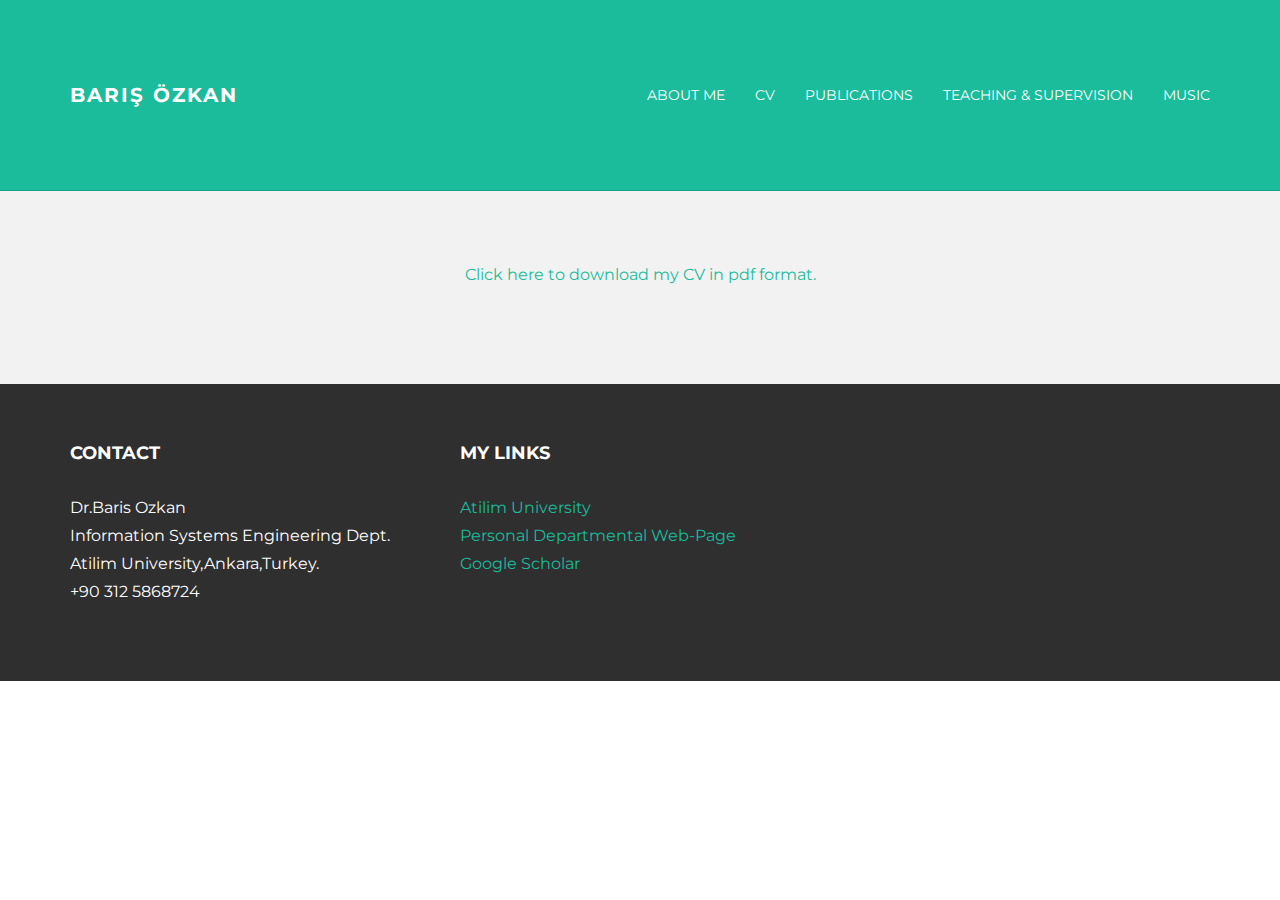
==== cv.html @ ea3a8c5f "version" ====
<!DOCTYPE html>
<html lang="en">
  <head>
    <meta charset="utf-8">
    <meta http-equiv="X-UA-Compatible" content="IE=edge">
    <meta name="viewport" content="width=device-width, initial-scale=1.0">
    <meta name="description" content="">
    <meta name="author" content="">
    <link rel="shortcut icon" href="../../docs-assets/ico/favicon.png">

    <title>Baris Ozkan</title>

    <!-- Bootstrap core CSS -->
    <link href="assets/css/bootstrap.css" rel="stylesheet">


    <!-- Custom styles for this template -->
    <link href="assets/css/main.css" rel="stylesheet">

    <script src="https://code.jquery.com/jquery-1.10.2.min.js"></script>
    <script src="assets/js/hover.zoom.js"></script>
    <script src="assets/js/hover.zoom.conf.js"></script>

    <!-- HTML5 shim and Respond.js IE8 support of HTML5 elements and media queries -->
    <!--[if lt IE 9]>
      <script src="https://oss.maxcdn.com/libs/html5shiv/3.7.0/html5shiv.js"></script>
      <script src="https://oss.maxcdn.com/libs/respond.js/1.3.0/respond.min.js"></script>
    <![endif]-->
  </head>

  <body>

    <!-- Static navbar -->
    <div class="navbar navbar-inverse navbar-static-top">
      <div class="container">
        <div class="navbar-header">
          <button type="button" class="navbar-toggle" data-toggle="collapse" data-target=".navbar-collapse">
            <span class="icon-bar"></span>
            <span class="icon-bar"></span>
            <span class="icon-bar"></span>
          </button>
          <a class="navbar-brand" href="index.html">Barış Özkan</a>
        </div>
        <div class="navbar-collapse collapse">
          <ul class="nav navbar-nav navbar-right">
            <li><a href="index.html">About Me</a></li>
			<li><a href="cv.html">CV</a></li>
            <li><a href="publications.html">Publications</a></li>
            <li><a href="teaching.html">Teaching & Supervision</a></li>
			<li><a href="music.html">Music</a></li>
          </ul>
        </div><!--/.nav-collapse -->
      </div>
    </div>

	<!-- +++++ Welcome Section +++++ -->
	<div id="ww">
	    <div class="container">
			<div class="row">
				<div class="col-lg-8 col-lg-offset-2 centered">
							
					<p> <a href="cv_baris_ozkan.pdf"> Click here to download my CV in pdf format.</a></p>
									
				</div><!-- /col-lg-8 -->
			</div><!-- /row -->
	    </div> <!-- /container -->
	</div><!-- /ww -->
	
	
	
	
	<!-- +++++ Footer Section +++++ -->
	
	<div id="footer">
		<div class="container">
			<div class="row">
				<div class="col-lg-4">
					<h4>Contact</h4>
					<p>
						Dr.Baris Ozkan<br/>
						Information Systems Engineering Dept.<br/>
						Atilim University,Ankara,Turkey.<br/>
						+90 312 5868724<br/>
						
					</p>
				</div><!-- /col-lg-4 -->
				
				<div class="col-lg-4">
					<h4>My Links</h4>
					<p>
						<a href="http://atilim.edu.tr/en">Atilim University</a><br/>
						<a href="http://ise.atilim.edu.tr/personel/personInfo/id/684?lang=en">Personal Departmental Web-Page</a><br/>
						<a href="http://www.atilim.edu.tr/~baris.ozkan">Google Scholar</a>
					</p>
				</div><!-- /col-lg-4 -->
				
				
			
			</div>
		
		</div>
	</div>
	

    <!-- Bootstrap core JavaScript
    ================================================== -->
    <!-- Placed at the end of the document so the pages load faster -->
    <script src="assets/js/bootstrap.min.js"></script>
  </body>
</html>
---- assets/css/main.css ----
/*
 * Author: Carlos Alvarez
 * URL: http://alvarez.is
 *
 * Project Name: STANLEY - Free Bootstrap 3 Theme
 * Version: 1.0
 * URL: http://blacktie.co
 */

@import url(http://fonts.googleapis.com/css?family=Montserrat:400,700);

body {
  	background-color: #ffffff;
  	font-family: 'Montserrat', sans-serif;
    font-weight: 400;
    font-size: 14px;
    color: #555;

    -webkit-font-smoothing: antialiased;
    -webkit-overflow-scrolling: touch;
}

/* Titles */
h1, h2, h3, h4, h5, h6 {
	font-family: 'Montserrat', sans-serif;
    font-weight: 700;
    color: #333;
}

h1 {
	font-size: 35px;
	margin-top: 30px;
	margin-bottom: 30px;
}



/* Paragraph & Typographic */
p {
    line-height: 28px;
    margin-bottom: 25px;
    font-size: 16px;
}

.centered {
    text-align: center;
}

/* Links */
a {
    color: #1abc9c;
    word-wrap: break-word;

    -webkit-transition: color 0.1s ease-in, background 0.1s ease-in;
    -moz-transition: color 0.1s ease-in, background 0.1s ease-in;
    -ms-transition: color 0.1s ease-in, background 0.1s ease-in;
    -o-transition: color 0.1s ease-in, background 0.1s ease-in;
    transition: color 0.1s ease-in, background 0.1s ease-in;
}

a:hover,
a:focus {
    color: #7b7b7b;
    text-decoration: none;
    outline: 0;
}

a:before,
a:after {
    -webkit-transition: color 0.1s ease-in, background 0.1s ease-in;
    -moz-transition: color 0.1s ease-in, background 0.1s ease-in;
    -ms-transition: color 0.1s ease-in, background 0.1s ease-in;
    -o-transition: color 0.1s ease-in, background 0.1s ease-in;
    transition: color 0.1s ease-in, background 0.1s ease-in;
}

 hr {
    display: block;
    height: 1px;
    border: 0;
    border-top: 1px solid #ccc;
    margin: 1em 0;
    padding: 0;
}


.navbar {
	text-transform: uppercase;
	margin-bottom: 0px;
}

.navbar-inverse {
	padding-bottom: 70px;
	padding-top: 70px;
}

.navbar-inverse {
	background-color: #1abc9c;
	border-color: #16a085;
}

.navbar-inverse .navbar-nav > li > a {
	color: white;
}

.navbar-inverse .navbar-nav > li > a:hover {
	color: #222222;
}

.navbar-brand {
	font-weight: 700;
	font-size: 20px;
	letter-spacing: 2px;
}

.navbar-inverse .navbar-brand {
	color: white;
}

.navbar-inverse .navbar-toggle {
	border-color: transparent;
}

.progress-bar-theme {
  background-color: #1abc9c;
}


/* Helpers */

.mt {
	margin-top: 40px;
	margin-bottom: 40px;
}

.pt {
	padding-top: 50px;
	padding-bottom: 50px;
}


/* +++++ WRAP SECTIONS +++++ */

#ww {
	padding-top: 70px;
	padding-bottom: 70px;
	background-color: #f2f2f2;
}


#footer {
	background-color: #2f2f2f;
	padding-top: 50px;
	padding-bottom: 50px; 
}

#footer p {
	color: white;
}

#footer h4 {
	color: white;
	text-transform: uppercase;
	padding-bottom: 20px;
}


/* +++++ Color Wraps / Blog Page +++++ */

#grey {
	padding-top: 60px;
	padding-bottom: 60px;
	background-color: #f2f2f2;
}

#white {
	padding-top: 60px;
	padding-bottom: 60px;
	background-color: #ffffff;
}



/* Blog Date*/
bd {
	font-size: 12px;
	text-transform: uppercase;
	color: #d2d2d2;
	font-weight: 700;
}

/* Blog Author*/
ba {
	font-size: 12px;
	text-transform: uppercase;
}

/* Blog Quote */
.bq {
	font-size: 22px;
	padding-top: 30px;
}

/* Blog Tags */
bt {
	font-size: 12px;
}

/* ================== PORTFOLIO IMAGES HOVER EFFECT ================== */
/* Effects also are controled by hover.zoom.js */
.zoom { 
    display:block; 
    position:relative; 
    overflow:hidden; 
    background:transparent url(../img/loader.gif) no-repeat center;
}


    .zoomOverlay {
        position:absolute;
        top:0; left:0;
        bottom:0; right:0;
        display:none;
        background-image:url(../img/zoom.png);
        background-repeat:no-repeat;
        background-position:center;
    }

.zoom2 {
	opacity: 1;
}

.zoom2:hover {
	opacity: 0.5;
}

/* glyphicon Configuration */

.glyphicon {
	font-size: 40px;
	color: #1abc9c;
}
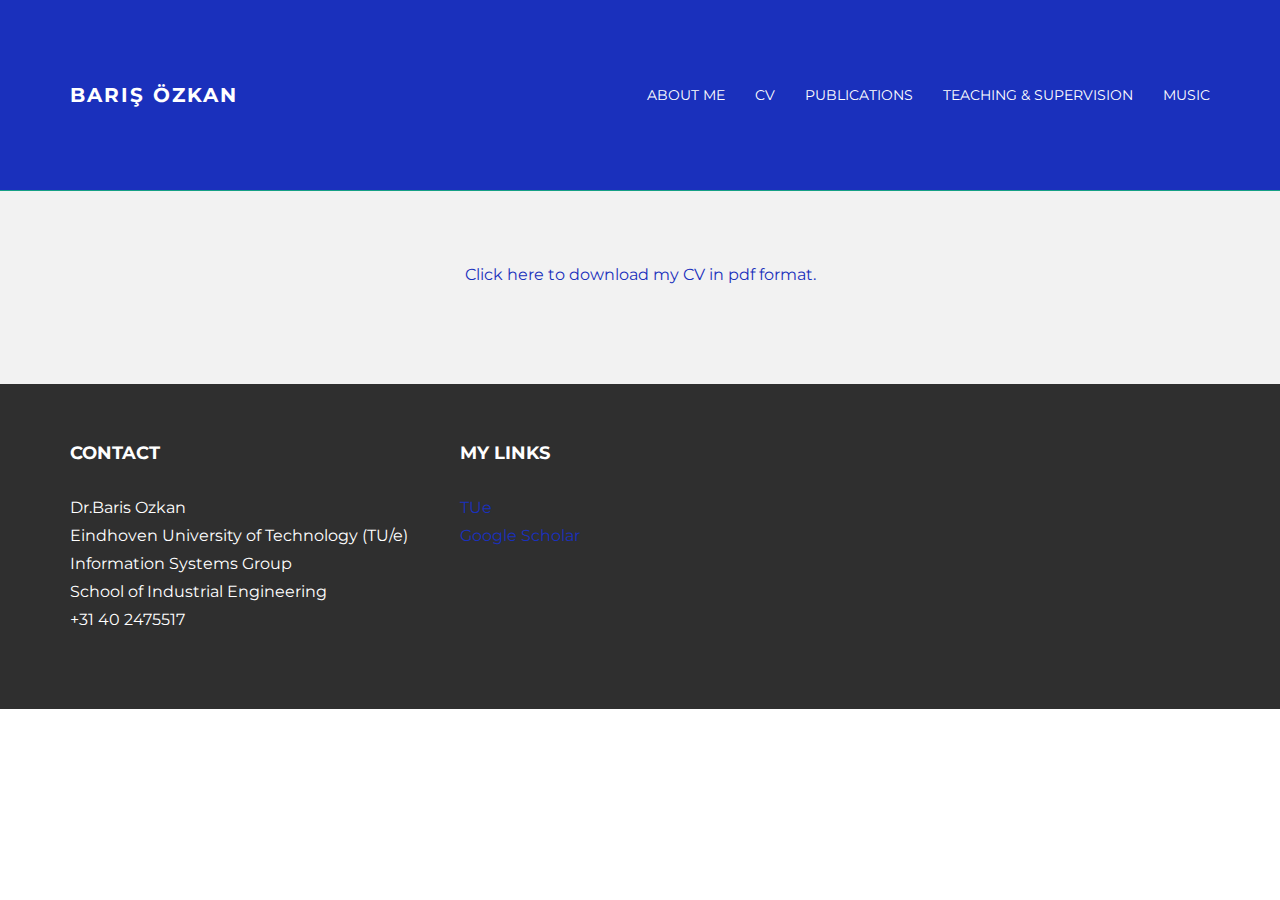
==== commit 5f059bcc: "Add files via upload" ====
--- a/cv.html
+++ b/cv.html
@@ -78,19 +78,20 @@
 					<h4>Contact</h4>
 					<p>
 						Dr.Baris Ozkan<br/>
-						Information Systems Engineering Dept.<br/>
-						Atilim University,Ankara,Turkey.<br/>
-						+90 312 5868724<br/>
-						
+						Eindhoven University of Technology (TU/e)<br/>
+						Information Systems Group <br/>
+						School of Industrial Engineering <br/>
+						+31 40 2475517 <br/>					
+												
 					</p>
 				</div><!-- /col-lg-4 -->
 				
 				<div class="col-lg-4">
 					<h4>My Links</h4>
 					<p>
-						<a href="http://atilim.edu.tr/en">Atilim University</a><br/>
-						<a href="http://ise.atilim.edu.tr/personel/personInfo/id/684?lang=en">Personal Departmental Web-Page</a><br/>
-						<a href="http://www.atilim.edu.tr/~baris.ozkan">Google Scholar</a>
+						<a href="https://www.tue.nl/en/university/departments/industrial-engineering-innovation-sciences/the-department/staff/detail/ep/e/d/ep-uid/20171233/ep-tab/4/"</a>TUe <br/>
+						
+						<a href="https://scholar.google.com/citations?user=MIqxWVsAAAAJ&hl=en">Google Scholar</a>
 					</p>
 				</div><!-- /col-lg-4 -->
 				
--- a/assets/css/main.css
+++ b/assets/css/main.css
@@ -48,7 +48,7 @@
 
 /* Links */
 a {
-    color: #1abc9c;
+    color: #1a30bc;
     word-wrap: break-word;
 
     -webkit-transition: color 0.1s ease-in, background 0.1s ease-in;
@@ -95,7 +95,7 @@
 }
 
 .navbar-inverse {
-	background-color: #1abc9c;
+	background-color: #1a30bc	;
 	border-color: #16a085;
 }
 
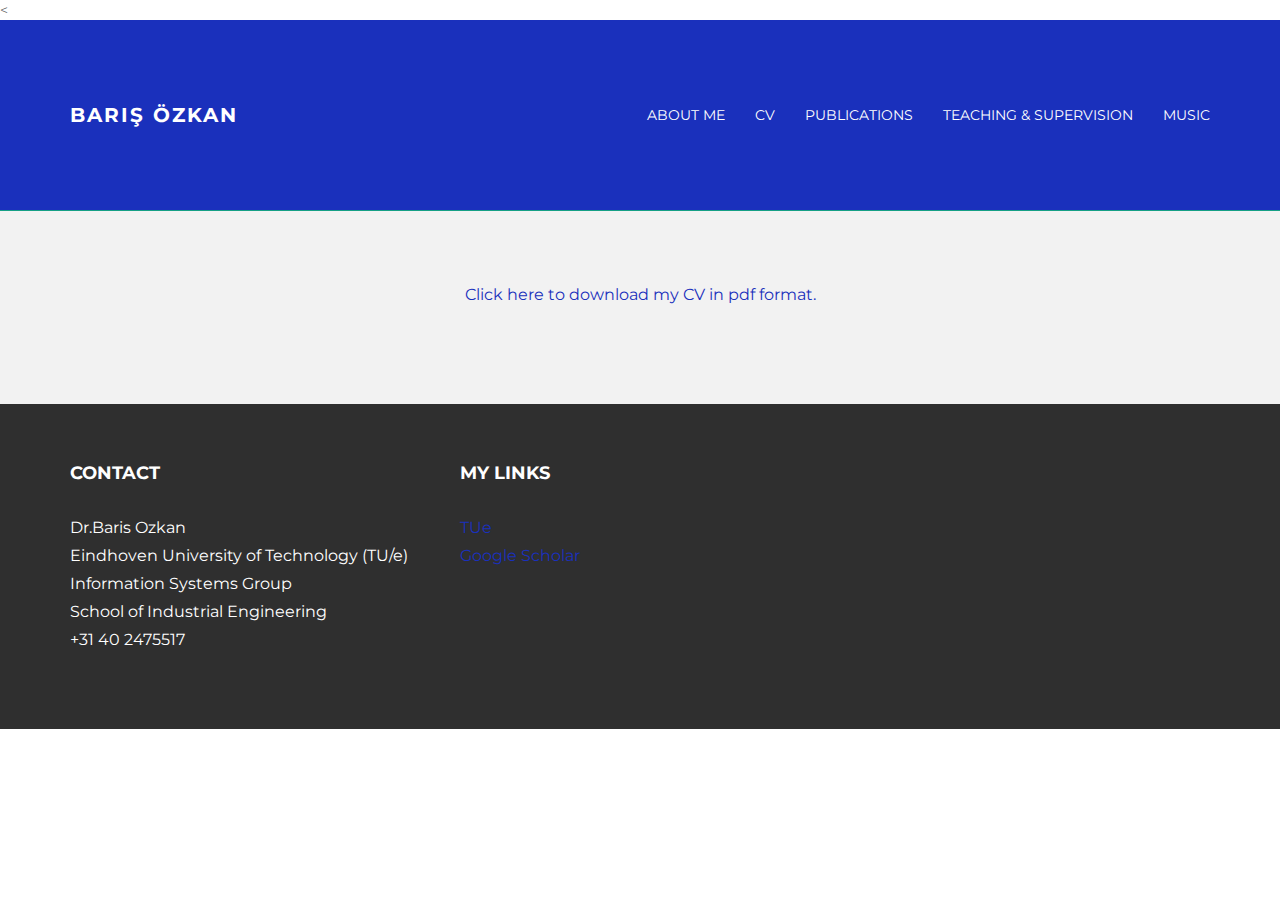
==== commit c0c6fe5d: "GH" ====
--- a/cv.html
+++ b/cv.html
@@ -20,6 +20,15 @@
     <script src="https://code.jquery.com/jquery-1.10.2.min.js"></script>
     <script src="assets/js/hover.zoom.js"></script>
     <script src="assets/js/hover.zoom.conf.js"></script>
+<<!-- Global site tag (gtag.js) - Google Analytics -->
+<script async src="https://www.googletagmanager.com/gtag/js?id=UA-113501136-1"></script>
+<script>
+  window.dataLayer = window.dataLayer || [];
+  function gtag(){dataLayer.push(arguments);}
+  gtag('js', new Date());
+
+  gtag('config', 'UA-113501136-1');
+</script>
 
     <!-- HTML5 shim and Respond.js IE8 support of HTML5 elements and media queries -->
     <!--[if lt IE 9]>
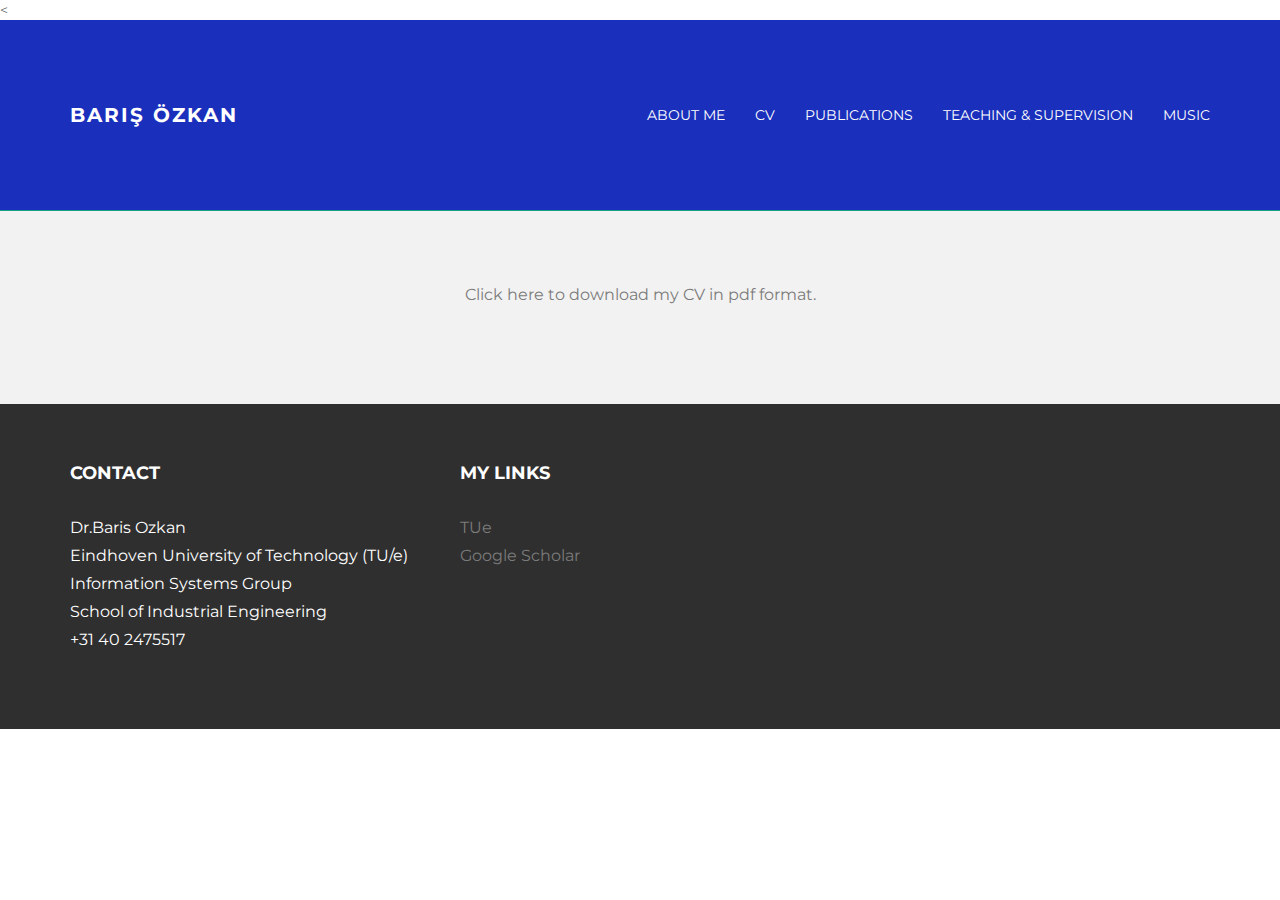
==== commit d956854c: "latest" ====
--- a/cv.html
+++ b/cv.html
@@ -98,12 +98,11 @@
 				<div class="col-lg-4">
 					<h4>My Links</h4>
 					<p>
-						<a href="https://www.tue.nl/en/university/departments/industrial-engineering-innovation-sciences/the-department/staff/detail/ep/e/d/ep-uid/20171233/ep-tab/4/"</a>TUe <br/>
+						<a href="https://research.tue.nl/en/persons/baris-ozkan"</a>TUe <br/>
 						
 						<a href="https://scholar.google.com/citations?user=MIqxWVsAAAAJ&hl=en">Google Scholar</a>
 					</p>
 				</div><!-- /col-lg-4 -->
-				
 				
 			
 			</div>
--- a/assets/css/main.css
+++ b/assets/css/main.css
@@ -48,7 +48,7 @@
 
 /* Links */
 a {
-    color: #1a30bc;
+    color: #7b7b7b;
     word-wrap: break-word;
 
     -webkit-transition: color 0.1s ease-in, background 0.1s ease-in;
